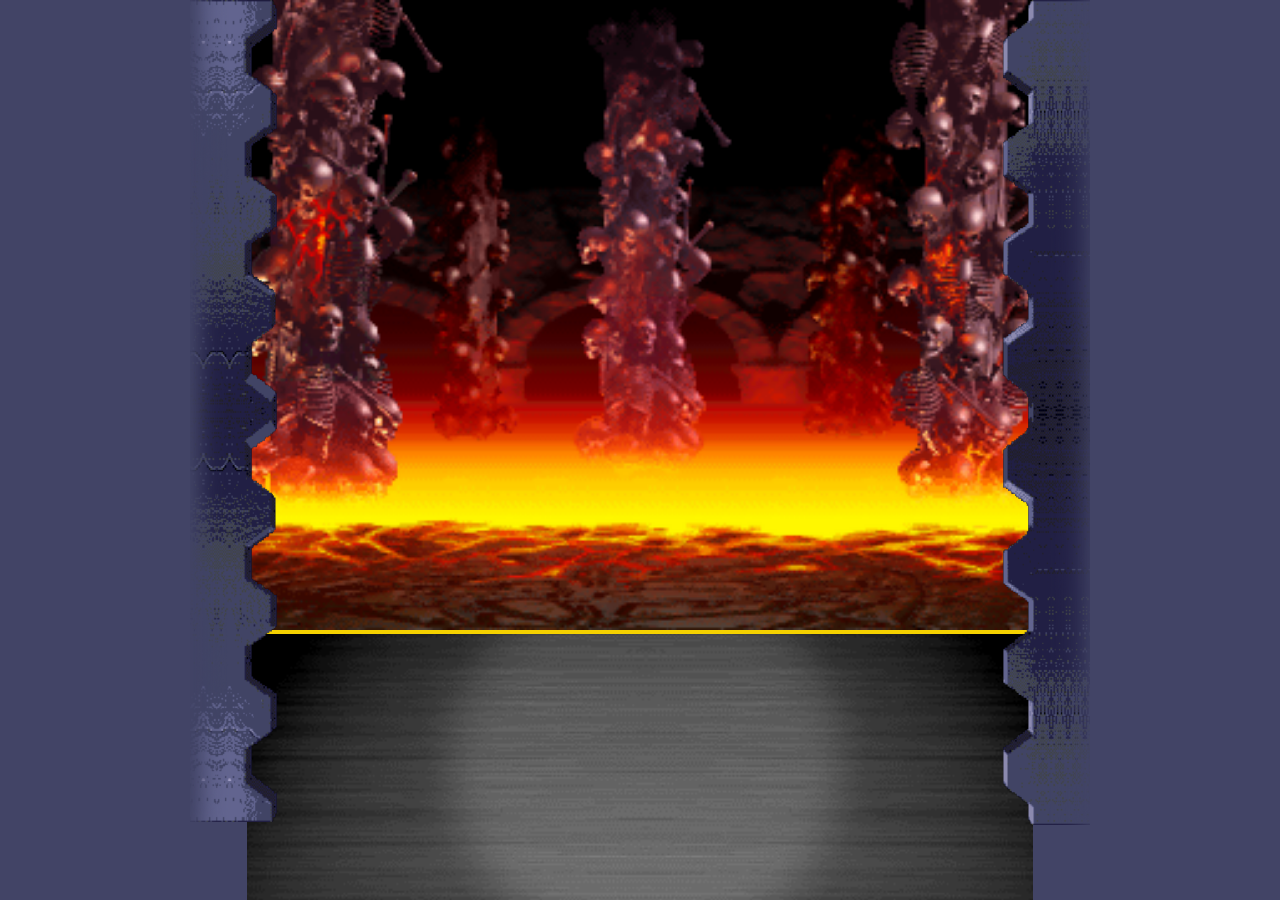
==== index.html @ b0a609ca "init commit" ====
<!doctype html>
<html lang="en">
<head>
    <meta charset="UTF-8">
    <meta name="viewport"
          content="width=device-width, user-scalable=no, initial-scale=1.0, maximum-scale=1.0, minimum-scale=1.0">
    <meta http-equiv="X-UA-Compatible" content="ie=edge">
    <title>MK - JSMarathon - Arenas</title>
    <link rel="stylesheet" href="style.css">
</head>
<body>
    <div class="root">
        <div class="arenas arena1"></div>
        <div class="chat"></div>
        <div class="wall-left"></div>
        <div class="wall-right"></div>
    </div>
    <script src="main.js"></script>
</body>
</html>
---- style.css ----
@font-face {
    font-family: 'Mortal Kombat 3';
    src: url('./assets/fonts/MortalKombat3-Regular.eot');
    src: url('./assets/fonts/MortalKombat3-Regular.eot?#iefix') format('embedded-opentype'),
    url('./assets/fonts/MortalKombat3-Regular.woff2') format('woff2'),
    url('./assets/fonts/MortalKombat3-Regular.woff') format('woff'),
    url('./assets/fonts/MortalKombat3-Regular.ttf') format('truetype');
    font-weight: normal;
    font-style: normal;
    font-display: swap;
}


*,
*:before,
*:after {
    box-sizing: border-box;
}

html {
    margin: 0;
    padding: 0;
}

body {
    background-color: #424542;
    margin: 0;
    padding: 0;
}

.root {
    display: flex;
    justify-content: center;
    width: 100%;
    flex-direction: column;
    align-items: center;
    position: relative;
    background: #424466;
}

.wall-left {
    position: absolute;
    width: 87px;
    background: url(assets/wall-left.png);
    height: 100vh;
    background-size: contain;
    background-repeat: no-repeat;
    top: 0;
    z-index: 100;
    left: 50%;
    transform: translate(-450px, 0px);
}

.wall-right {
    position: absolute;
    width: 87px;
    background: url(./assets/wall-right.png);
    height: 100vh;
    background-size: contain;
    background-repeat: no-repeat;
    top: 0;
    z-index: 100;
    right: 50%;
    transform: translate(450px, 0px);
}

.arenas {
    width: 786px;
    height: 70vh;
    background-size: cover;
    background-position: center;
    background-repeat: no-repeat;
    position: relative;
    display: flex;
}

.arenas.arena1 {
    background-image: url(./assets/scorpions-lair-arenas.png);
}

.arenas.arena2 {
    background-image: url(./assets/the-cave.png);
}

.arenas.arena3 {
    background-image: url(./assets/jade-s-desert.png);
}

.arenas.arena4 {
    background-image: url(./assets/scislac-busorez.png);
}

.arenas.arena5 {
    background-image: url(./assets/waterfront.png);
}

.player1,
.player2 {
    width: 50%;
    position: relative;
}

.progressbar {
    width: 295px;
    border: 4px solid #f5d100;
    position: absolute;
    top: 59px;
    height: 28px;
    background-color: #cd0e03;
    display: flex;
}

.player1 .progressbar {
    left: 38px;
}

.player2 .progressbar {
    right: 38px;
    flex-direction: row-reverse;
}

.extralife {
    width: 90px;
    border: 2px solid #f5d100;
    position: absolute;
    top: 85px;
    height: 12px;
    background-color: #cd0e03;
    display: flex;
}

.player1 .extralife {
    left: 38px;
}

.player2 .extralife {
    right: 38px;
    flex-direction: row-reverse;
}

.extralife .life {
    background: #00d600;
}

.life {
    background-color: #0431f9;
    height: 100%;
    width: 90%;
}

.name {
    position: absolute;
    font-family: 'Mortal Kombat 3';
    font-size: 26px;
    line-height: 20px;
    letter-spacing: 2px;
    color: #efefef;
    top: 0;
}

.player1 .name {
    left: 5px;
}

.player2 .name {
    right: 5px;
}

.chat {
    width: 786px;
    height: 30vh;
    background: url(./assets/versus.png);
    background-size: cover;
    background-position: center;
    border-top: 4px solid #f5d100;
}

.character {
    position: absolute;
    bottom: 20px;
    width: 150px;
    height: 268px;
}

.player1 .character {
    left: 60px;
}

.player2 .character {
    right: 60px;
}

.player2 .character img {
    transform: scaleX(-1);
}

.character img {
    height: 100%;
}

.fight {
    position: absolute;
    z-index: 100;
    top: 20%;
    width: 300px;
}

.fight img {
    width: 100%;
}
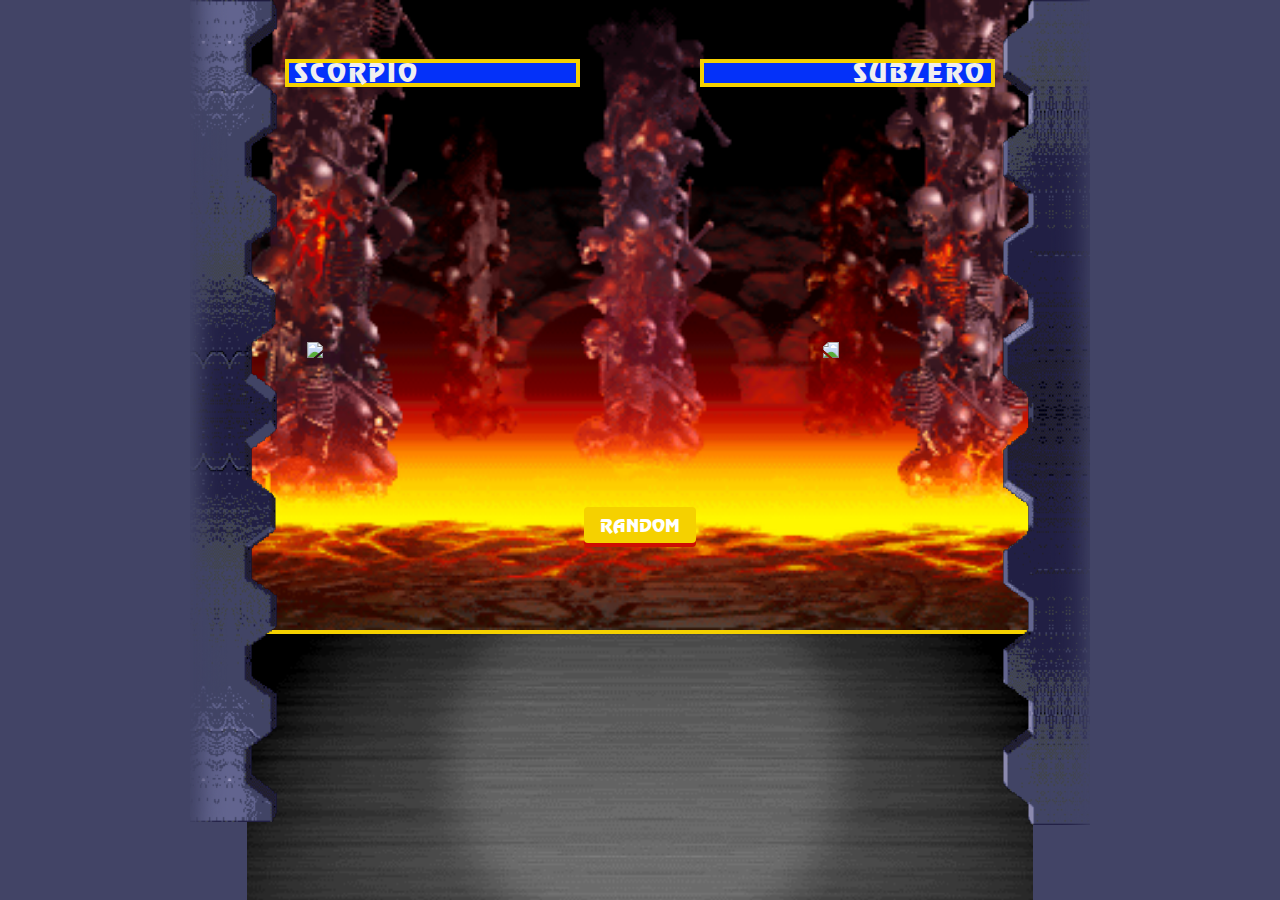
==== commit cf9b91b8: "added fight button, damage randomizer, winner title" ====
--- a/index.html
+++ b/index.html
@@ -1,20 +1,26 @@
-<!doctype html>
+<!DOCTYPE html>
 <html lang="en">
+
 <head>
-    <meta charset="UTF-8">
+    <meta charset="UTF-8" />
     <meta name="viewport"
-          content="width=device-width, user-scalable=no, initial-scale=1.0, maximum-scale=1.0, minimum-scale=1.0">
-    <meta http-equiv="X-UA-Compatible" content="ie=edge">
+        content="width=device-width, user-scalable=no, initial-scale=1.0, maximum-scale=1.0, minimum-scale=1.0" />
+    <meta http-equiv="X-UA-Compatible" content="ie=edge" />
     <title>MK - JSMarathon - Arenas</title>
-    <link rel="stylesheet" href="style.css">
+    <link rel="stylesheet" href="style.css" />
 </head>
+
 <body>
     <div class="root">
         <div class="arenas arena1"></div>
+        <div class="control">
+            <button class="button">Random</button>
+        </div>
         <div class="chat"></div>
         <div class="wall-left"></div>
         <div class="wall-right"></div>
     </div>
     <script src="main.js"></script>
 </body>
-</html>
+
+</html>--- a/style.css
+++ b/style.css
@@ -156,6 +156,7 @@
     letter-spacing: 2px;
     color: #efefef;
     top: 0;
+    text-transform: uppercase;
 }
 
 .player1 .name {
@@ -209,3 +210,67 @@
     width: 100%;
 }
 
+.control {
+    position: absolute;
+    width: 200px;
+    top: 50%;
+    left: 50%;
+    transform: translate(-50%, -50%);
+    display: flex;
+    justify-content: center;
+    align-items: center;
+    z-index: 1000;
+}
+
+.button {
+    display: block;
+    position: relative;
+    padding: 0 16px;
+    height: 36px;
+    color: white;
+    font-size: 18px;
+    text-transform: uppercase;
+    background-color: #f5d100;
+    border: none;
+    margin-top: 150px;
+    margin-left: auto;
+    margin-right: auto;
+    border-radius: 4px;
+    box-sizing: border-box;
+    cursor: pointer;
+    font-family: "Mortal Kombat 3";
+    outline: none;
+}
+.button::after {
+    content: "";
+    position: absolute;
+    width: 100%;
+    height: 100%;
+    top: 4px;
+    left: 0;
+    background-color: #cd0e03;
+    border-radius: 4px;
+    z-index: -1;
+}
+.button:hover {
+    background-color: #f5d100;
+}
+.button:active {
+    top: 2px;
+}
+.button:active::after {
+    top: 1px;
+}
+
+.loseTitle {
+    position: absolute;
+    top: 25%;
+    left: 50%;
+    font-size: 36px;
+    transform: translate(-50%, 0%);
+    text-transform: uppercase;
+    z-index: 1000;
+    color: white;
+    font-family: "Mortal Kombat 3";
+}
+
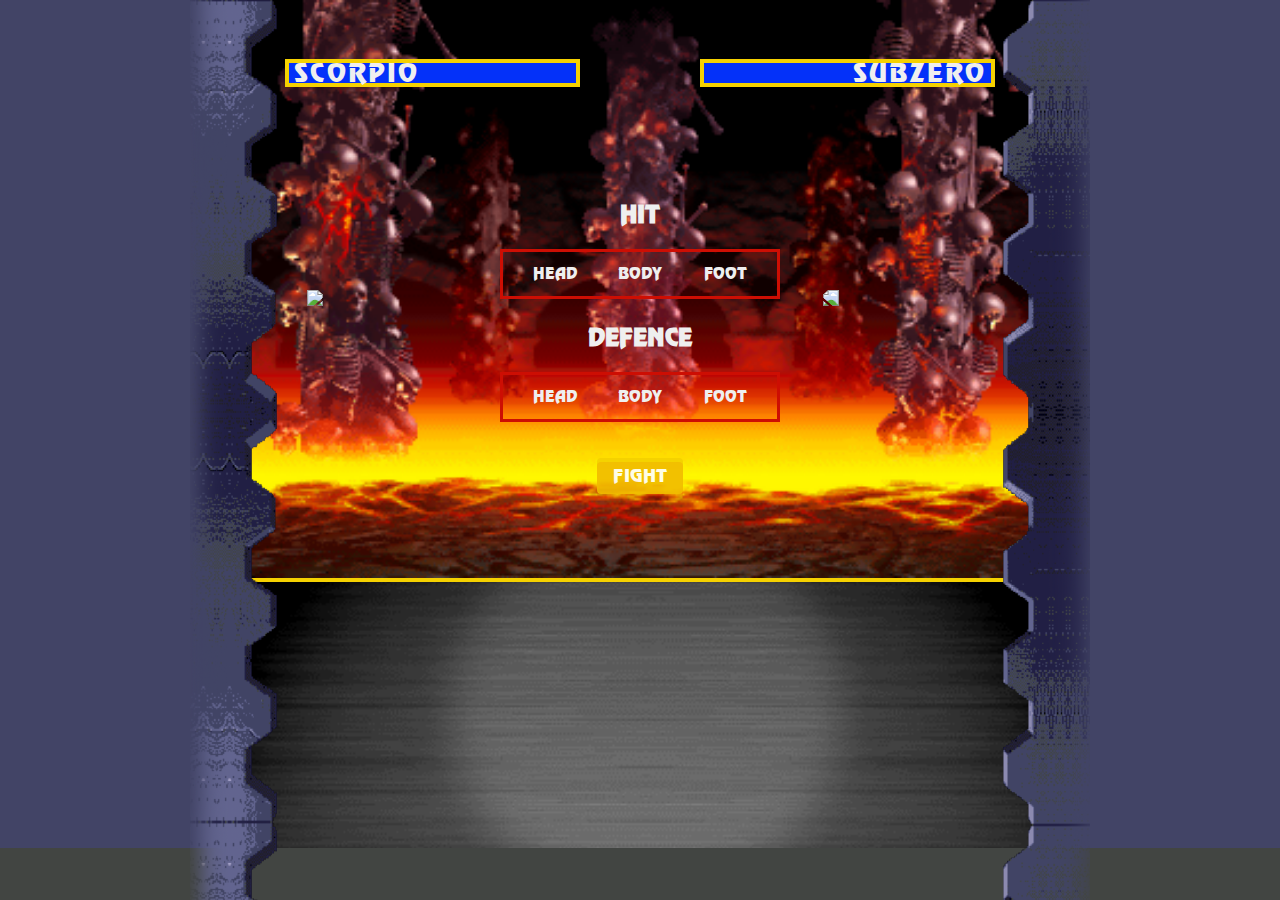
==== commit 17185ca9: "added hit and defense, replaced reload button, added own attack and fight functions" ====
--- a/index.html
+++ b/index.html
@@ -12,9 +12,48 @@
 
 <body>
     <div class="root">
-        <div class="arenas arena1"></div>
-        <div class="control">
-            <button class="button">Random</button>
+        <div class="arenas arena1">
+        <form class="control">
+            <div class="inputWrap">
+                <h2>HIT</h2>
+                <div class="ul">
+                    <input type="radio" name="hit" value="head" id="headHit" required>
+                    <label for="headHit">
+                        <span>HEAD</span>
+                    </label>
+                    <input type="radio" name="hit" value="body" id="bodyHit" required>
+                    <label for="bodyHit">
+                        <span>BODY</span>
+                    </label>
+                    <input type="radio" name="hit" value="foot" id="footHit" required>
+                    <label for="footHit">
+                        <span>FOOT</span>
+                    </label>
+                </div>
+            </div>
+            <div class="inputWrap">
+                <h2>defence</h2>
+                <div class="ul">
+                    <input type="radio" name="defence" value="head" id="headDefence" required>
+                    <label for="headDefence">
+                        <span>HEAD</span>
+                    </label>
+                    <input type="radio" name="defence" value="body" id="bodyDefence" required>
+                    <label for="bodyDefence">
+                        <span>BODY</span>
+                    </label>
+                    <input type="radio" name="defence" value="foot" id="footDefence" required>
+                    <label for="footDefence">
+                        <span>FOOT</span>
+                    </label>
+                </div>
+            </div>
+            <div class="buttonWrap">
+                <button class="button" type="submit">
+                    Fight
+                </button>
+            </div>
+          </form>
         </div>
         <div class="chat"></div>
         <div class="wall-left"></div>
--- a/style.css
+++ b/style.css
@@ -41,32 +41,34 @@
 .wall-left {
     position: absolute;
     width: 87px;
-    background: url(assets/wall-left.png);
-    height: 100vh;
+    background-image: url(assets/wall-left.png);
+    min-height: 100vh;
     background-size: contain;
-    background-repeat: no-repeat;
+    background-repeat: repeat-y;
     top: 0;
     z-index: 100;
     left: 50%;
     transform: translate(-450px, 0px);
+    height: 100%;
 }
 
 .wall-right {
     position: absolute;
     width: 87px;
-    background: url(./assets/wall-right.png);
-    height: 100vh;
+    background-image: url(./assets/wall-right.png);
+    min-height: 100vh;
     background-size: contain;
-    background-repeat: no-repeat;
+    background-repeat: repeat-y;
     top: 0;
     z-index: 100;
     right: 50%;
     transform: translate(450px, 0px);
+    height: 100%;
 }
 
 .arenas {
     width: 786px;
-    height: 70vh;
+    height: 578px;
     background-size: cover;
     background-position: center;
     background-repeat: no-repeat;
@@ -170,7 +172,7 @@
 .chat {
     width: 786px;
     height: 30vh;
-    background: url(./assets/versus.png);
+    background-image: url(./assets/versus.png);
     background-size: cover;
     background-position: center;
     border-top: 4px solid #f5d100;
@@ -197,29 +199,21 @@
 
 .character img {
     height: 100%;
+    position: absolute;
+    bottom: 0;
 }
 
 .fight {
     position: absolute;
     z-index: 100;
-    top: 20%;
+    top: 30%;
     width: 300px;
+    left: 50%;
+    transform: translate(-50%, 0%);
 }
 
 .fight img {
     width: 100%;
-}
-
-.control {
-    position: absolute;
-    width: 200px;
-    top: 50%;
-    left: 50%;
-    transform: translate(-50%, -50%);
-    display: flex;
-    justify-content: center;
-    align-items: center;
-    z-index: 1000;
 }
 
 .button {
@@ -232,7 +226,7 @@
     text-transform: uppercase;
     background-color: #f5d100;
     border: none;
-    margin-top: 150px;
+    margin-top: 0;
     margin-left: auto;
     margin-right: auto;
     border-radius: 4px;
@@ -262,9 +256,26 @@
     top: 1px;
 }
 
+.button:disabled {
+    opacity: .9;
+    cursor: not-allowed;
+}
+
+.button:disabled:after {
+    opacity: .1;
+}
+
+.button:disabled:active {
+    top: 0px;
+}
+
+.button:disabled:active::after {
+    top: 4px;
+}
+
 .loseTitle {
     position: absolute;
-    top: 25%;
+    top: 22%;
     left: 50%;
     font-size: 36px;
     transform: translate(-50%, 0%);
@@ -272,5 +283,122 @@
     z-index: 1000;
     color: white;
     font-family: "Mortal Kombat 3";
-}
-
+    text-shadow: 2px 2px 2px #cd0e03;
+}
+
+.reloadWrap {
+    position: absolute;
+    top: 54px;
+    z-index: 1000;
+    left: 50%;
+    transform: translate(-50%, 0%);
+}
+
+.reloadWrap .button {
+    margin-top: 0;
+}
+
+form:invalid button[class=button] {
+    opacity: .9;
+    cursor: not-allowed;
+}
+
+form:invalid button[class=button]:after {
+    opacity: .1;
+}
+
+form:invalid button[class=button]:active {
+    top: 0px;
+}
+
+form:invalid button[class=button]:active::after {
+    top: 4px;
+}
+
+.control {
+    position: absolute;
+    width: 200px;
+    top: 60%;
+    left: 50%;
+    transform: translate(-50%, -50%);
+    display: flex;
+    justify-content: flex-start;
+    align-items: center;
+    flex-direction: column;
+    z-index: 1000;
+}
+
+.inputWrap {
+    position: relative;
+    width: 280px;
+    margin-bottom: 24px;
+}
+
+.buttonWrap {
+    margin-top: 12px;
+}
+
+.inputWrap h2 {
+    text-align: center;
+    margin: 0 auto 20px;
+    font-weight: 700;
+    font-family: 'Mortal Kombat 3';
+    color: #efefef;
+    text-transform: uppercase;
+}
+
+.ul {
+    border: solid 3px #cd0e03;
+    height: 50px;
+    padding: 0 12px;
+    font-family: 'Mortal Kombat 3';
+    display: flex;
+    justify-content: space-between;
+    color: #efefef;
+}
+.ul label {
+    cursor: pointer;
+}
+.ul label:nth-of-type(2) {
+    margin: 0 -4.5px;
+}
+.ul label span {
+    position: relative;
+    display: inline-block;
+    width: 80px;
+    height: 50px;
+    line-height: 50px;
+    transition: 0.3s;
+    text-align: center;
+    margin-top: -3px;
+}
+.ul label span::before {
+    position: relative;
+    display: block;
+    width: 80px;
+    height: 50px;
+    content: "";
+    transform: scaleY(1.2);
+    z-index: -1;
+    margin-bottom: -50px;
+    transition: 0.3s;
+}
+.ul label span:hover {
+    background-color: rgba(107, 185, 240, 0.2);
+}
+
+input {
+    display: none;
+}
+input[type=radio]:checked + label > span {
+    color: #fff;
+    font-weight: 700;
+    text-shadow: 0px 2px 2px rgba(0, 0, 0, 0.2);
+}
+input[type=radio]:checked + label > span::before {
+    background: #f5d100;
+    box-shadow: 0px 3px 6px 0px rgba(0, 0, 0, 0.2);
+}
+input[type=radio]:checked + label > span:hover {
+    background: none;
+}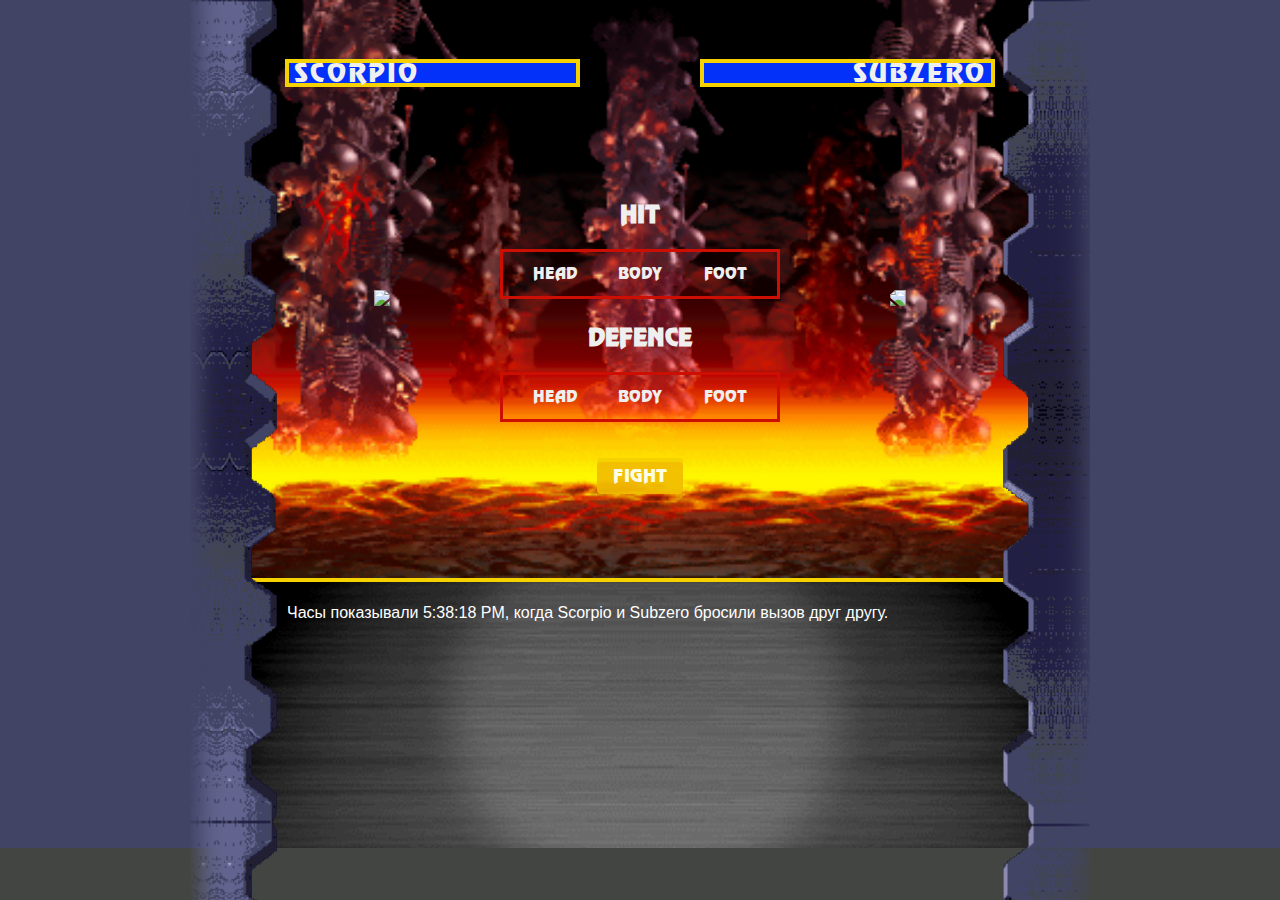
==== commit e5a0d946: "added modules" ====
--- a/index.html
+++ b/index.html
@@ -59,7 +59,7 @@
         <div class="wall-left"></div>
         <div class="wall-right"></div>
     </div>
-    <script src="main.js"></script>
+    <script src="main.js" type="module"></script>
 </body>
 
 </html>--- a/style.css
+++ b/style.css
@@ -176,6 +176,10 @@
     background-size: cover;
     background-position: center;
     border-top: 4px solid #f5d100;
+    padding: 6px 40px;
+    overflow: scroll;
+    color: white;
+    font-family: Arial;
 }
 
 .character {
@@ -194,13 +198,15 @@
 }
 
 .player2 .character img {
-    transform: scaleX(-1);
+    transform: scaleX(-1) translate(50%, 0);
 }
 
 .character img {
     height: 100%;
     position: absolute;
     bottom: 0;
+    left: 50%;
+    transform: translate(-50%, 0);
 }
 
 .fight {
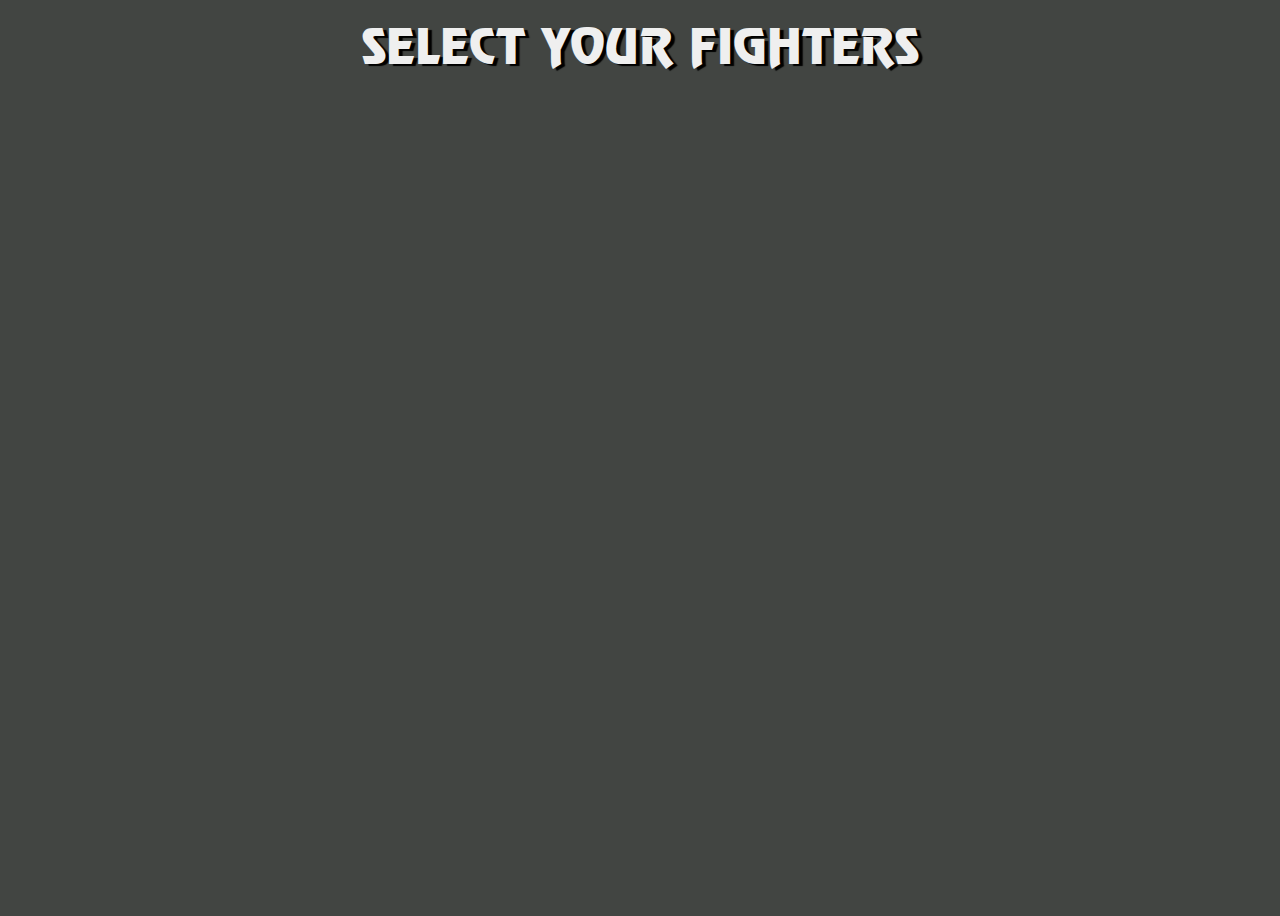
==== commit 73c519b7: "added async functions" ====
--- a/index.html
+++ b/index.html
@@ -1,65 +1,23 @@
-<!DOCTYPE html>
+<!doctype html>
 <html lang="en">
+<head>
+    <meta charset="UTF-8">
+    <meta name="viewport"
+          content="width=device-width, user-scalable=no, initial-scale=1.0, maximum-scale=1.0, minimum-scale=1.0">
+    <meta http-equiv="X-UA-Compatible" content="ie=edge">
+    <title>Mortal Kombat</title>
+    <link rel="stylesheet" href="/css/index.css">
+</head>
+<body>
+<div class="root">
+    <div class="title">
+        SELECT YOUR FIGHTERS
+    </div>
+    <div class="player"></div>
+    <div class="parent"></div>
+    <div class="player2"></div>
 
-<head>
-    <meta charset="UTF-8" />
-    <meta name="viewport"
-        content="width=device-width, user-scalable=no, initial-scale=1.0, maximum-scale=1.0, minimum-scale=1.0" />
-    <meta http-equiv="X-UA-Compatible" content="ie=edge" />
-    <title>MK - JSMarathon - Arenas</title>
-    <link rel="stylesheet" href="style.css" />
-</head>
-
-<body>
-    <div class="root">
-        <div class="arenas arena1">
-        <form class="control">
-            <div class="inputWrap">
-                <h2>HIT</h2>
-                <div class="ul">
-                    <input type="radio" name="hit" value="head" id="headHit" required>
-                    <label for="headHit">
-                        <span>HEAD</span>
-                    </label>
-                    <input type="radio" name="hit" value="body" id="bodyHit" required>
-                    <label for="bodyHit">
-                        <span>BODY</span>
-                    </label>
-                    <input type="radio" name="hit" value="foot" id="footHit" required>
-                    <label for="footHit">
-                        <span>FOOT</span>
-                    </label>
-                </div>
-            </div>
-            <div class="inputWrap">
-                <h2>defence</h2>
-                <div class="ul">
-                    <input type="radio" name="defence" value="head" id="headDefence" required>
-                    <label for="headDefence">
-                        <span>HEAD</span>
-                    </label>
-                    <input type="radio" name="defence" value="body" id="bodyDefence" required>
-                    <label for="bodyDefence">
-                        <span>BODY</span>
-                    </label>
-                    <input type="radio" name="defence" value="foot" id="footDefence" required>
-                    <label for="footDefence">
-                        <span>FOOT</span>
-                    </label>
-                </div>
-            </div>
-            <div class="buttonWrap">
-                <button class="button" type="submit">
-                    Fight
-                </button>
-            </div>
-          </form>
-        </div>
-        <div class="chat"></div>
-        <div class="wall-left"></div>
-        <div class="wall-right"></div>
-    </div>
-    <script src="main.js" type="module"></script>
+    <script type="module" src="index.js"></script>
+</div>
 </body>
-
-</html>+</html>
--- a/css/index.css
+++ b/css/index.css
@@ -0,0 +1,153 @@
+@font-face {
+    font-family: 'Mortal Kombat 3';
+    src: url('../assets/fonts/MortalKombat3-Regular.eot');
+    src: url('../assets/fonts/MortalKombat3-Regular.eot?#iefix') format('embedded-opentype'),
+    url('../assets/fonts/MortalKombat3-Regular.woff2') format('woff2'),
+    url('../assets/fonts/MortalKombat3-Regular.woff') format('woff'),
+    url('../assets/fonts/MortalKombat3-Regular.ttf') format('truetype');
+    font-weight: normal;
+    font-style: normal;
+    font-display: swap;
+}
+
+
+*, *:before, *:after {
+    box-sizing: border-box;
+}
+
+body {
+    background-color: #424542;
+}
+
+.root {
+    display: flex;
+    justify-content: center;
+    align-items: center;
+    flex-direction: column;
+    padding-top: 30px;
+    min-height: 100vh;
+    min-width: 100vh;
+    background-size: contain;
+    background-position: center;
+    position: relative;
+}
+
+.title {
+    position: absolute;
+    font-family: "Mortal Kombat 3";
+    font-size: 48px;
+    color: #FFF;
+    top: 10px;
+    left: 50%;
+    color: #efefef;
+    text-shadow: 4px 2px 1px #000;
+    transform: translate(-50%, 0);
+    white-space: nowrap;
+}
+
+.player {
+    position: absolute;
+    width: 210px;
+    height: 367px;
+    z-index: 3;
+    bottom: 44px;
+    left: 50%;
+    margin-left: -105px;
+    transform: translate(-205%, 0px);
+}
+.player2{
+    
+    position: absolute;
+    width: 210px;
+    height: 367px;
+    z-index: 3;
+    bottom: 44px;
+    left: 50%;
+    margin-left: -105px;
+    transform: translate(205%, 0px) rotateY(180deg);
+}
+
+.player img,
+.player2 img {
+    max-width: 100%;
+    max-height: 100%;
+    height: 100%;
+}
+
+
+.parent {
+    display: grid;
+    grid-template-columns: repeat(7, 1fr);
+    grid-template-rows: repeat(4, 1fr);
+    grid-column-gap: 0px;
+    grid-row-gap: 0px;
+}
+
+.div1 { grid-area: 1 / 1 / 2 / 2; }
+.div2 { grid-area: 1 / 2 / 2 / 3; }
+.div3 { grid-area: 1 / 3 / 2 / 4; }
+.div4 { grid-area: 1 / 4 / 2 / 5; }
+.div5 { grid-area: 1 / 5 / 2 / 6; }
+.div6 { grid-area: 1 / 6 / 2 / 7; }
+.div7 { grid-area: 1 / 7 / 2 / 8; }
+.div8 { grid-area: 2 / 1 / 3 / 2; }
+.div9 { grid-area: 2 / 2 / 3 / 3; }
+.div10 { grid-area: 2 / 3 / 3 / 4; }
+.div11 { grid-area: 2 / 4 / 3 / 5; }
+.div12 { grid-area: 2 / 5 / 3 / 6; }
+.div13 { grid-area: 2 / 6 / 3 / 7; }
+.div14 { grid-area: 2 / 7 / 3 / 8; }
+.div15 { grid-area: 3 / 2 / 4 / 3; }
+.div16 { grid-area: 3 / 3 / 4 / 4; }
+.div17 { grid-area: 3 / 4 / 4 / 5; }
+.div18 { grid-area: 3 / 5 / 4 / 6; }
+.div19 { grid-area: 3 / 6 / 4 / 7; }
+.div20 { grid-area: 4 / 2 / 5 / 3; }
+.div21 { grid-area: 4 / 3 / 5 / 4; }
+.div22 { grid-area: 4 / 4 / 5 / 5; }
+.div23 { grid-area: 4 / 5 / 5 / 6; }
+.div24 { grid-area: 4 / 6 / 5 / 7; }
+
+.row {
+    display: flex;
+    position: relative;
+    z-index: 1;
+}
+
+.row:hover {
+    z-index: 2;
+}
+.character {
+    width: 137px;
+    height: 176px;
+    position: relative;
+    z-index: 1;
+    cursor: pointer;
+}
+
+.character:hover,
+.character.active {
+    z-index: 2;
+}
+
+.character:hover:before,
+.character.active:before {
+    content: "";
+    display: block;
+    width: calc(100% + 4px);
+    height: calc(100% + 4px);
+    top: -2px;
+    left: -2px;
+    position: absolute;
+    border: 14px solid #21aa21;
+}
+.character.disabled {
+    cursor: default;
+}
+.character.disabled:hover:before {
+    display: none;
+}
+
+.character img {
+    width: 100%;
+}
